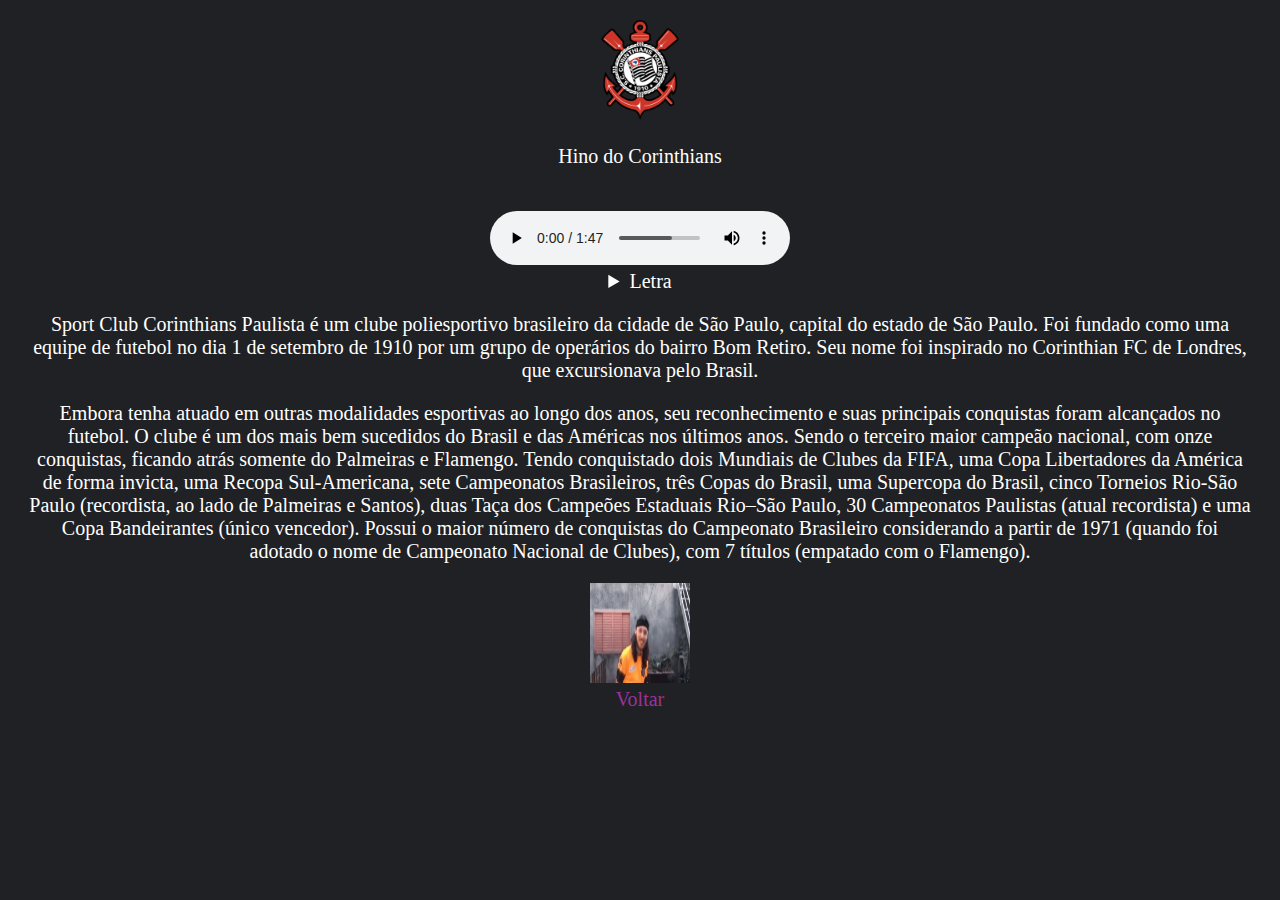
==== cori.html @ a9f40952 "primeiro commit" ====
<!DOCTYPE html>
<html lang="pt-br" style="color: #FFFFFF" class="tela-inteira">
	<meta charset="utf-8">
	<link rel="stylesheet" type="text/css" href="CSS/css2.css" media="screen" />
	<title> Corinthians </title>
	<head>
		<link rel="icon" type="image/x-icon" href="LOGOS/corinthians.ico">
	</head>
	<body>
		<section >
			<center>
				<img src="LOGOS/corinthians.png" height="100" width="100" alt="logo do corinthians"><br/>
				<p>Hino do Corinthians </p><br/>
				<audio controls >
					<source src="HINOS/hino-corinthians.mp3" type="audio/mp3">
				</audio>
				
				<details>
					<summary>Letra</summary>
					<section class="hinos">
						<p>Salve o Corinthians</p>
						<p>O campeão dos campeões</p>
						<p>Eternamente dentro dos nossos corações</p>
						<p>Salve o Corinthians de tradições e glórias mil</p>
						<p>Tu és orgulho<p>
						<p>Dos desportistas do Brasil</p>

						<p>Teu passado é uma bandeira</p>
						<p>Teu presente é uma lição</p>
						<p>Figuras entre os primeiros</p>
						<p>Do nosso esporte bretão</p>

						<p>Corinthians grande</p>
						<p>Sempre altaneiro</p>
						<p>És do Brasil</p>
						<p>O clube mais brasileiro</p>

						<p>Salve o Corinthians</p>
						<p>O campeão dos campeões</p>
						<p>Eternamente dentro dos nossos corações</p>
						<p>Salve o Corinthians de tradições e glórias mil</p>
						<p>Tu és orgulho</p>
						<p>Dos desportistas do Brasil</p>
					</section>
				</details>
				
				<p>Sport Club Corinthians Paulista é um clube poliesportivo brasileiro da cidade de São Paulo, capital do estado de São Paulo.
				Foi fundado como uma equipe de futebol no dia 1 de setembro de 1910 por um grupo de operários do bairro Bom Retiro.
				Seu nome foi inspirado no Corinthian FC de Londres, que excursionava pelo Brasil.</p>
				<p>Embora tenha atuado em outras modalidades esportivas ao longo dos anos, seu reconhecimento e suas principais conquistas foram alcançados no futebol.
				O clube é um dos mais bem sucedidos do Brasil e das Américas nos últimos anos.
				Sendo o terceiro maior campeão nacional, com onze conquistas, ficando atrás somente do Palmeiras e Flamengo. 
				Tendo conquistado dois Mundiais de Clubes da FIFA, uma Copa Libertadores da América de forma invicta, uma Recopa Sul-Americana, sete Campeonatos Brasileiros,
				três Copas do Brasil, uma Supercopa do Brasil, cinco Torneios Rio-São Paulo (recordista, ao lado de Palmeiras e Santos), duas Taça dos Campeões Estaduais Rio–São Paulo, 
				30 Campeonatos Paulistas (atual recordista) e uma Copa Bandeirantes (único vencedor).
				Possui o maior número de conquistas do Campeonato Brasileiro considerando a partir de 1971 (quando foi adotado o nome de Campeonato Nacional de Clubes), com 7 títulos (empatado com o Flamengo).
				</p>
				<img src="GIFS/gif2.gif" height="100" width="100" alt="Gif"><br/>
				<a href="meu.html" class="links" style="color: #993399">Voltar</a>
			</center>
		</section>
	</body>
</html>
---- CSS/css2.css ----
<!DOCTYPE css>

body {
	margin: 0;
}

.tela-inteira{
  min-height: 100vh;
  font-size: 20px;
  font-family: Calibri;
  background-color: #202124;
  text-decoration: none;
}
.hinos{
	border-width: size;
	border-style: solid;
	border-radius: 10px;
	border-color: #FFFFFF;
}
.links{
	text-decoration: none;
	color: #FFFFFF;
}
.cor-fundo{
	background-color: #202124;
}

.tela-menu{
  min-height: 100vh;
  font-size: 26px;
  font-family: Calibri;
  font-style: italic;
}

section {
  padding: 10px;
  margin: 10px;
  font-size: 20px;
}

.section-logo {
  width: 100%;
  max-width: 300px;
  margin: 0 auto;
  display: block;
}

</css>
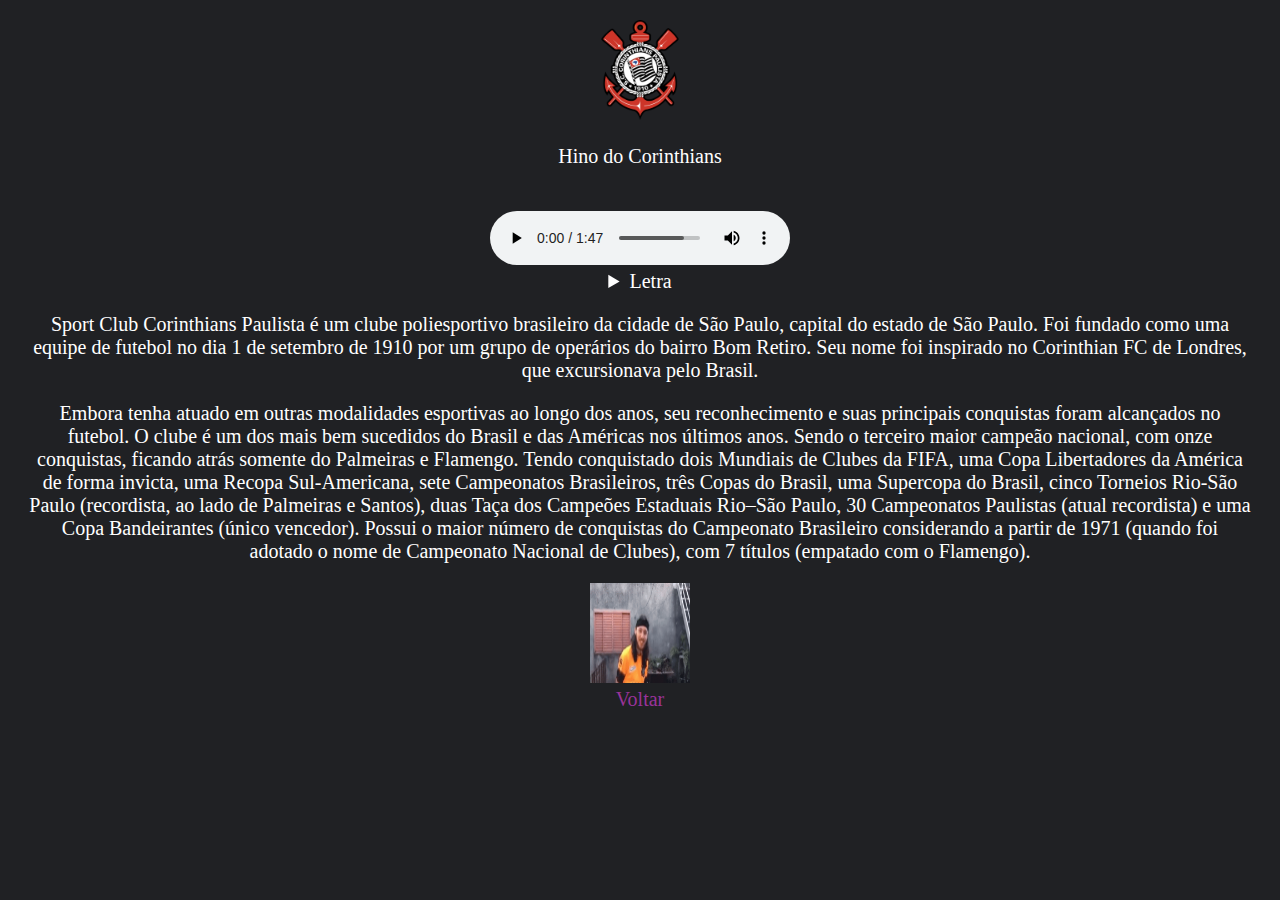
==== commit 097a9541: "rename index" ====
--- a/cori.html
+++ b/cori.html
@@ -56,7 +56,7 @@
 				Possui o maior número de conquistas do Campeonato Brasileiro considerando a partir de 1971 (quando foi adotado o nome de Campeonato Nacional de Clubes), com 7 títulos (empatado com o Flamengo).
 				</p>
 				<img src="GIFS/gif2.gif" height="100" width="100" alt="Gif"><br/>
-				<a href="meu.html" class="links" style="color: #993399">Voltar</a>
+				<a href="/" class="links" style="color: #993399">Voltar</a>
 			</center>
 		</section>
 	</body>
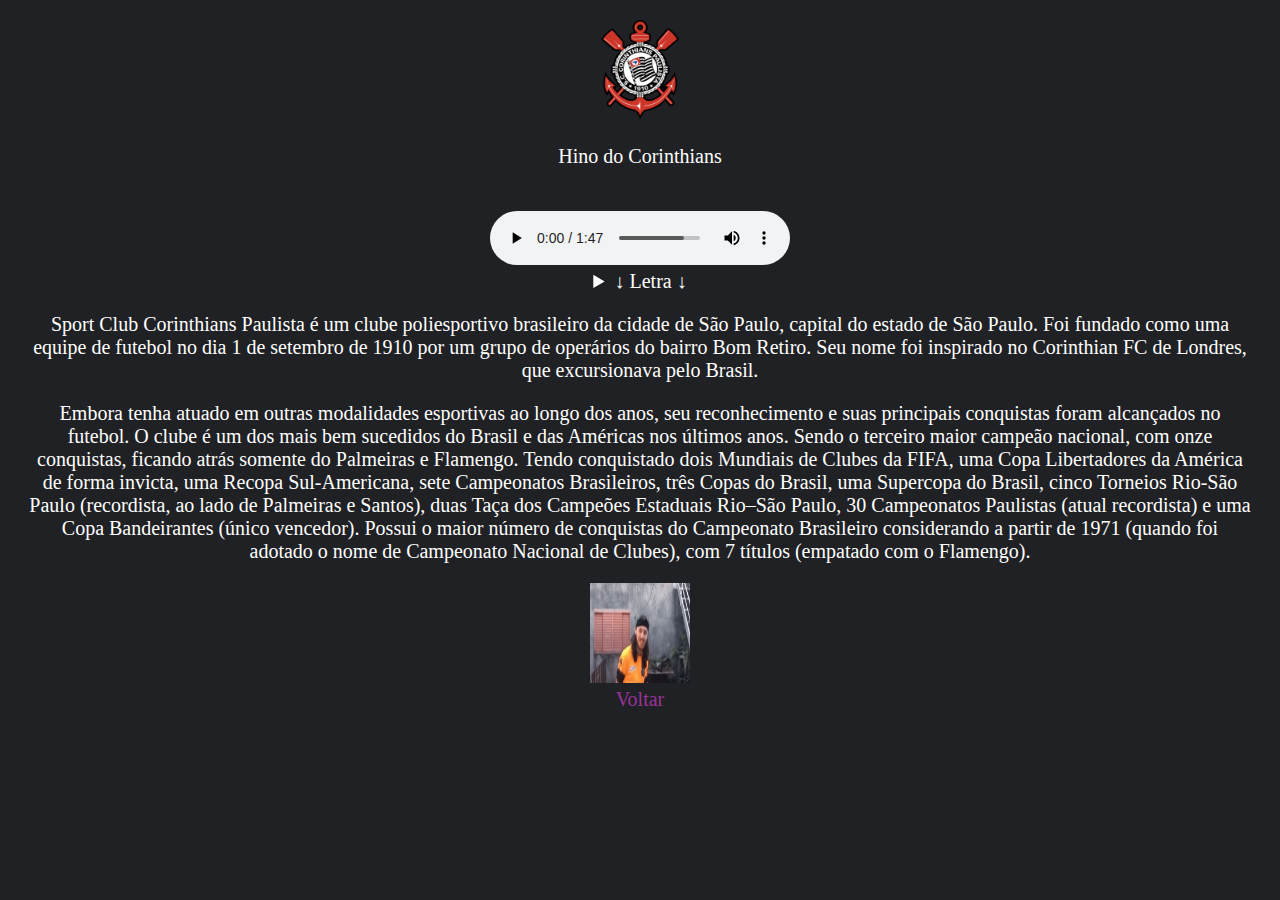
==== commit 68f29059: "new text "letra"" ====
--- a/cori.html
+++ b/cori.html
@@ -16,7 +16,7 @@
 				</audio>
 				
 				<details>
-					<summary>Letra</summary>
+					<summary>↓ Letra ↓</summary>
 					<section class="hinos">
 						<p>Salve o Corinthians</p>
 						<p>O campeão dos campeões</p>
@@ -56,7 +56,7 @@
 				Possui o maior número de conquistas do Campeonato Brasileiro considerando a partir de 1971 (quando foi adotado o nome de Campeonato Nacional de Clubes), com 7 títulos (empatado com o Flamengo).
 				</p>
 				<img src="GIFS/gif2.gif" height="100" width="100" alt="Gif"><br/>
-				<a href="/" class="links" style="color: #993399">Voltar</a>
+				<a href="index.html" class="links" style="color: #993399">Voltar</a>
 			</center>
 		</section>
 	</body>
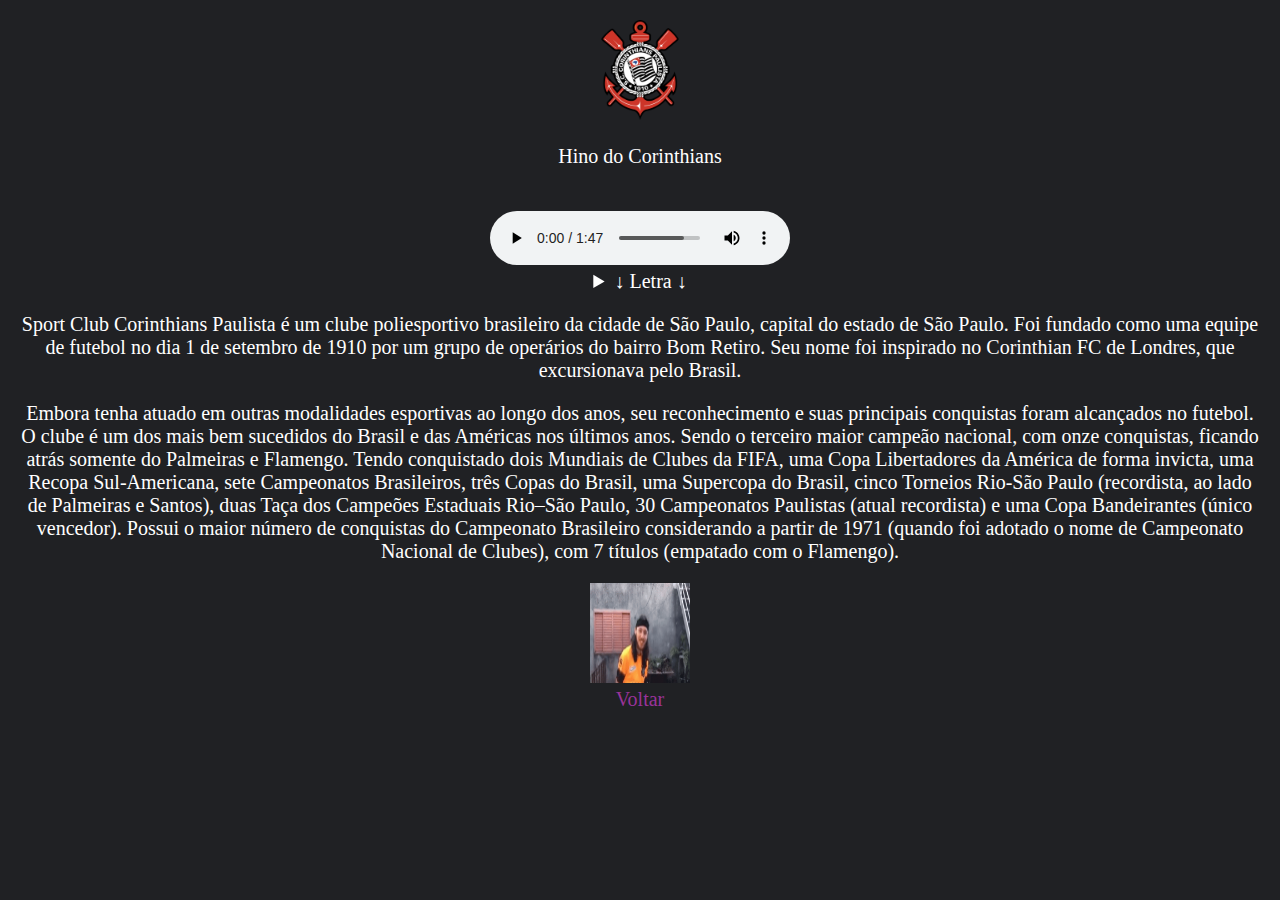
==== commit e0cb3192: "Add in all the class="p"  and add p:hover" ====
--- a/cori.html
+++ b/cori.html
@@ -1,63 +1,83 @@
 <!DOCTYPE html>
 <html lang="pt-br" style="color: #FFFFFF" class="tela-inteira">
-	<meta charset="utf-8">
-	<link rel="stylesheet" type="text/css" href="CSS/css2.css" media="screen" />
-	<title> Corinthians </title>
-	<head>
-		<link rel="icon" type="image/x-icon" href="LOGOS/corinthians.ico">
-	</head>
-	<body>
-		<section >
-			<center>
-				<img src="LOGOS/corinthians.png" height="100" width="100" alt="logo do corinthians"><br/>
-				<p>Hino do Corinthians </p><br/>
-				<audio controls >
-					<source src="HINOS/hino-corinthians.mp3" type="audio/mp3">
-				</audio>
-				
-				<details>
-					<summary>↓ Letra ↓</summary>
-					<section class="hinos">
-						<p>Salve o Corinthians</p>
-						<p>O campeão dos campeões</p>
-						<p>Eternamente dentro dos nossos corações</p>
-						<p>Salve o Corinthians de tradições e glórias mil</p>
-						<p>Tu és orgulho<p>
-						<p>Dos desportistas do Brasil</p>
+  <meta charset="utf-8" />
+  <link rel="stylesheet" type="text/css" href="CSS/css2.css" media="screen" />
+  <title>Corinthians</title>
+  <head>
+    <link rel="icon" type="image/x-icon" href="LOGOS/corinthians.ico" />
+  </head>
+  <body>
+    <section>
+      <center>
+        <img
+          src="LOGOS/corinthians.png"
+          height="100"
+          width="100"
+          alt="logo do corinthians"
+        /><br />
+        <p class="p">Hino do Corinthians</p>
+        <br />
+        <audio controls>
+          <source src="HINOS/hino-corinthians.mp3" type="audio/mp3" />
+        </audio>
 
-						<p>Teu passado é uma bandeira</p>
-						<p>Teu presente é uma lição</p>
-						<p>Figuras entre os primeiros</p>
-						<p>Do nosso esporte bretão</p>
+        <details>
+          <summary>↓ Letra ↓</summary>
+          <section class="hinos">
+            <p>Salve o Corinthians</p>
+            <p>O campeão dos campeões</p>
+            <p>Eternamente dentro dos nossos corações</p>
+            <p>Salve o Corinthians de tradições e glórias mil</p>
+            <p>Tu és orgulho</p>
+            <p></p>
+            <p>Dos desportistas do Brasil</p>
 
-						<p>Corinthians grande</p>
-						<p>Sempre altaneiro</p>
-						<p>És do Brasil</p>
-						<p>O clube mais brasileiro</p>
+            <p>Teu passado é uma bandeira</p>
+            <p>Teu presente é uma lição</p>
+            <p>Figuras entre os primeiros</p>
+            <p>Do nosso esporte bretão</p>
 
-						<p>Salve o Corinthians</p>
-						<p>O campeão dos campeões</p>
-						<p>Eternamente dentro dos nossos corações</p>
-						<p>Salve o Corinthians de tradições e glórias mil</p>
-						<p>Tu és orgulho</p>
-						<p>Dos desportistas do Brasil</p>
-					</section>
-				</details>
-				
-				<p>Sport Club Corinthians Paulista é um clube poliesportivo brasileiro da cidade de São Paulo, capital do estado de São Paulo.
-				Foi fundado como uma equipe de futebol no dia 1 de setembro de 1910 por um grupo de operários do bairro Bom Retiro.
-				Seu nome foi inspirado no Corinthian FC de Londres, que excursionava pelo Brasil.</p>
-				<p>Embora tenha atuado em outras modalidades esportivas ao longo dos anos, seu reconhecimento e suas principais conquistas foram alcançados no futebol.
-				O clube é um dos mais bem sucedidos do Brasil e das Américas nos últimos anos.
-				Sendo o terceiro maior campeão nacional, com onze conquistas, ficando atrás somente do Palmeiras e Flamengo. 
-				Tendo conquistado dois Mundiais de Clubes da FIFA, uma Copa Libertadores da América de forma invicta, uma Recopa Sul-Americana, sete Campeonatos Brasileiros,
-				três Copas do Brasil, uma Supercopa do Brasil, cinco Torneios Rio-São Paulo (recordista, ao lado de Palmeiras e Santos), duas Taça dos Campeões Estaduais Rio–São Paulo, 
-				30 Campeonatos Paulistas (atual recordista) e uma Copa Bandeirantes (único vencedor).
-				Possui o maior número de conquistas do Campeonato Brasileiro considerando a partir de 1971 (quando foi adotado o nome de Campeonato Nacional de Clubes), com 7 títulos (empatado com o Flamengo).
-				</p>
-				<img src="GIFS/gif2.gif" height="100" width="100" alt="Gif"><br/>
-				<a href="index.html" class="links" style="color: #993399">Voltar</a>
-			</center>
-		</section>
-	</body>
-</html>+            <p>Corinthians grande</p>
+            <p>Sempre altaneiro</p>
+            <p>És do Brasil</p>
+            <p>O clube mais brasileiro</p>
+
+            <p>Salve o Corinthians</p>
+            <p>O campeão dos campeões</p>
+            <p>Eternamente dentro dos nossos corações</p>
+            <p>Salve o Corinthians de tradições e glórias mil</p>
+            <p>Tu és orgulho</p>
+            <p>Dos desportistas do Brasil</p>
+          </section>
+        </details>
+
+        <p class="p">
+          Sport Club Corinthians Paulista é um clube poliesportivo brasileiro da
+          cidade de São Paulo, capital do estado de São Paulo. Foi fundado como
+          uma equipe de futebol no dia 1 de setembro de 1910 por um grupo de
+          operários do bairro Bom Retiro. Seu nome foi inspirado no Corinthian
+          FC de Londres, que excursionava pelo Brasil.
+        </p>
+        <p class="p">
+          Embora tenha atuado em outras modalidades esportivas ao longo dos
+          anos, seu reconhecimento e suas principais conquistas foram alcançados
+          no futebol. O clube é um dos mais bem sucedidos do Brasil e das
+          Américas nos últimos anos. Sendo o terceiro maior campeão nacional,
+          com onze conquistas, ficando atrás somente do Palmeiras e Flamengo.
+          Tendo conquistado dois Mundiais de Clubes da FIFA, uma Copa
+          Libertadores da América de forma invicta, uma Recopa Sul-Americana,
+          sete Campeonatos Brasileiros, três Copas do Brasil, uma Supercopa do
+          Brasil, cinco Torneios Rio-São Paulo (recordista, ao lado de Palmeiras
+          e Santos), duas Taça dos Campeões Estaduais Rio–São Paulo, 30
+          Campeonatos Paulistas (atual recordista) e uma Copa Bandeirantes
+          (único vencedor). Possui o maior número de conquistas do Campeonato
+          Brasileiro considerando a partir de 1971 (quando foi adotado o nome de
+          Campeonato Nacional de Clubes), com 7 títulos (empatado com o
+          Flamengo).
+        </p>
+        <img src="GIFS/gif2.gif" height="100" width="100" alt="Gif" /><br />
+        <a href="index.html" class="links" style="color: #993399">Voltar</a>
+      </center>
+    </section>
+  </body>
+</html>
--- a/CSS/css2.css
+++ b/CSS/css2.css
@@ -1,4 +1,3 @@
-<!DOCTYPE css>
 
 body {
 	margin: 0;
@@ -17,6 +16,17 @@
 	border-radius: 10px;
 	border-color: #FFFFFF;
 }
+
+.p:hover {
+  cursor: pointer;
+  color: #FFFFFF;
+}
+
+p:hover {
+  cursor: pointer;
+  color: #707070; 
+}
+
 .links{
 	text-decoration: none;
 	color: #FFFFFF;
@@ -44,5 +54,3 @@
   margin: 0 auto;
   display: block;
 }
-
-</css>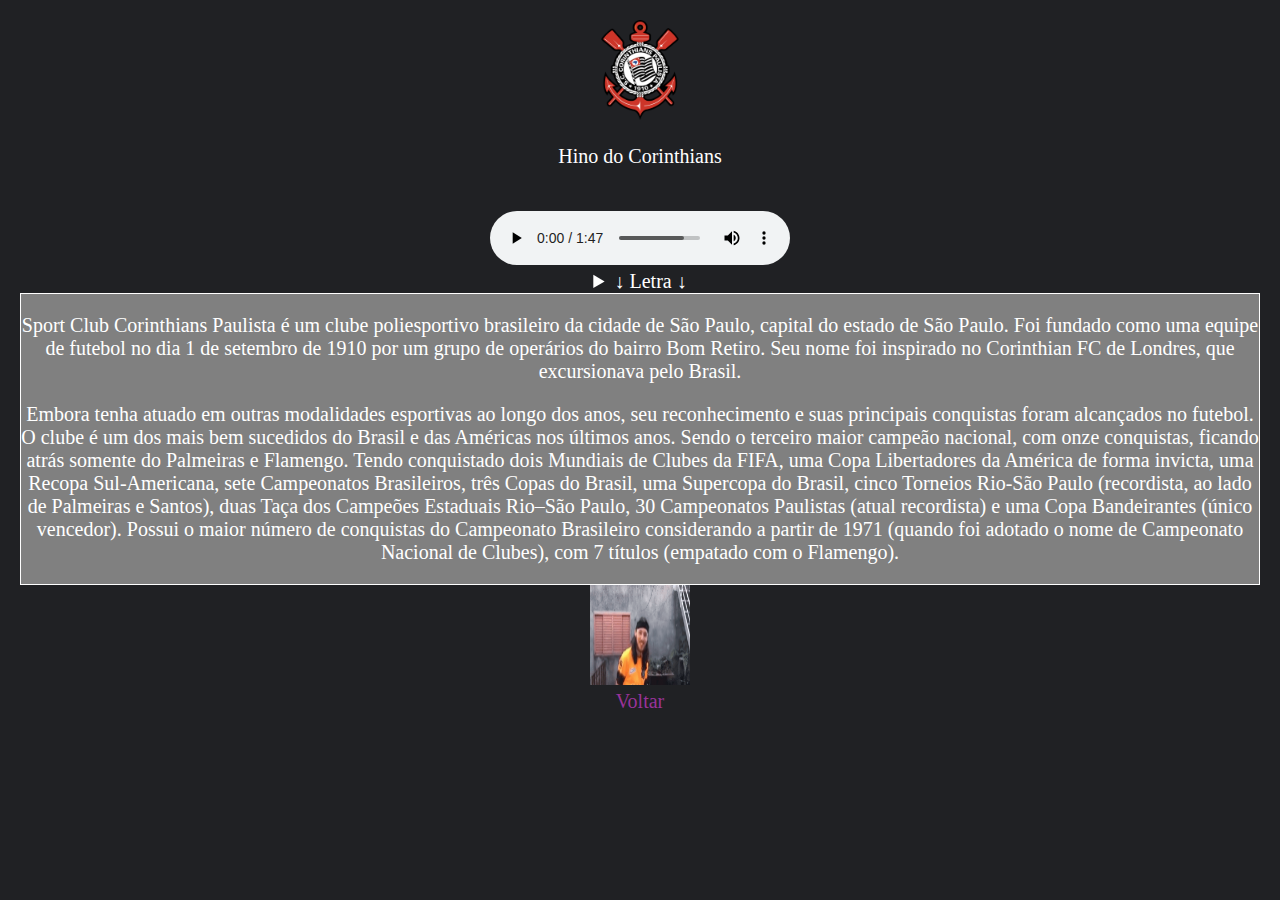
==== commit 3fac6d0e: "Add" ====
--- a/cori.html
+++ b/cori.html
@@ -50,31 +50,32 @@
             <p>Dos desportistas do Brasil</p>
           </section>
         </details>
-
-        <p class="p">
-          Sport Club Corinthians Paulista é um clube poliesportivo brasileiro da
-          cidade de São Paulo, capital do estado de São Paulo. Foi fundado como
-          uma equipe de futebol no dia 1 de setembro de 1910 por um grupo de
-          operários do bairro Bom Retiro. Seu nome foi inspirado no Corinthian
-          FC de Londres, que excursionava pelo Brasil.
-        </p>
-        <p class="p">
-          Embora tenha atuado em outras modalidades esportivas ao longo dos
-          anos, seu reconhecimento e suas principais conquistas foram alcançados
-          no futebol. O clube é um dos mais bem sucedidos do Brasil e das
-          Américas nos últimos anos. Sendo o terceiro maior campeão nacional,
-          com onze conquistas, ficando atrás somente do Palmeiras e Flamengo.
-          Tendo conquistado dois Mundiais de Clubes da FIFA, uma Copa
-          Libertadores da América de forma invicta, uma Recopa Sul-Americana,
-          sete Campeonatos Brasileiros, três Copas do Brasil, uma Supercopa do
-          Brasil, cinco Torneios Rio-São Paulo (recordista, ao lado de Palmeiras
-          e Santos), duas Taça dos Campeões Estaduais Rio–São Paulo, 30
-          Campeonatos Paulistas (atual recordista) e uma Copa Bandeirantes
-          (único vencedor). Possui o maior número de conquistas do Campeonato
-          Brasileiro considerando a partir de 1971 (quando foi adotado o nome de
-          Campeonato Nacional de Clubes), com 7 títulos (empatado com o
-          Flamengo).
-        </p>
+        <div class="text-div">
+          <p class="p">
+            Sport Club Corinthians Paulista é um clube poliesportivo brasileiro
+            da cidade de São Paulo, capital do estado de São Paulo. Foi fundado
+            como uma equipe de futebol no dia 1 de setembro de 1910 por um grupo
+            de operários do bairro Bom Retiro. Seu nome foi inspirado no
+            Corinthian FC de Londres, que excursionava pelo Brasil.
+          </p>
+          <p class="p">
+            Embora tenha atuado em outras modalidades esportivas ao longo dos
+            anos, seu reconhecimento e suas principais conquistas foram
+            alcançados no futebol. O clube é um dos mais bem sucedidos do Brasil
+            e das Américas nos últimos anos. Sendo o terceiro maior campeão
+            nacional, com onze conquistas, ficando atrás somente do Palmeiras e
+            Flamengo. Tendo conquistado dois Mundiais de Clubes da FIFA, uma
+            Copa Libertadores da América de forma invicta, uma Recopa
+            Sul-Americana, sete Campeonatos Brasileiros, três Copas do Brasil,
+            uma Supercopa do Brasil, cinco Torneios Rio-São Paulo (recordista,
+            ao lado de Palmeiras e Santos), duas Taça dos Campeões Estaduais
+            Rio–São Paulo, 30 Campeonatos Paulistas (atual recordista) e uma
+            Copa Bandeirantes (único vencedor). Possui o maior número de
+            conquistas do Campeonato Brasileiro considerando a partir de 1971
+            (quando foi adotado o nome de Campeonato Nacional de Clubes), com 7
+            títulos (empatado com o Flamengo).
+          </p>
+        </div>
         <img src="GIFS/gif2.gif" height="100" width="100" alt="Gif" /><br />
         <a href="index.html" class="links" style="color: #993399">Voltar</a>
       </center>
--- a/CSS/css2.css
+++ b/CSS/css2.css
@@ -48,6 +48,11 @@
   font-size: 20px;
 }
 
+.text-div{
+   background-color: gray;
+   border: solid 1px white;
+}
+
 .section-logo {
   width: 100%;
   max-width: 300px;
